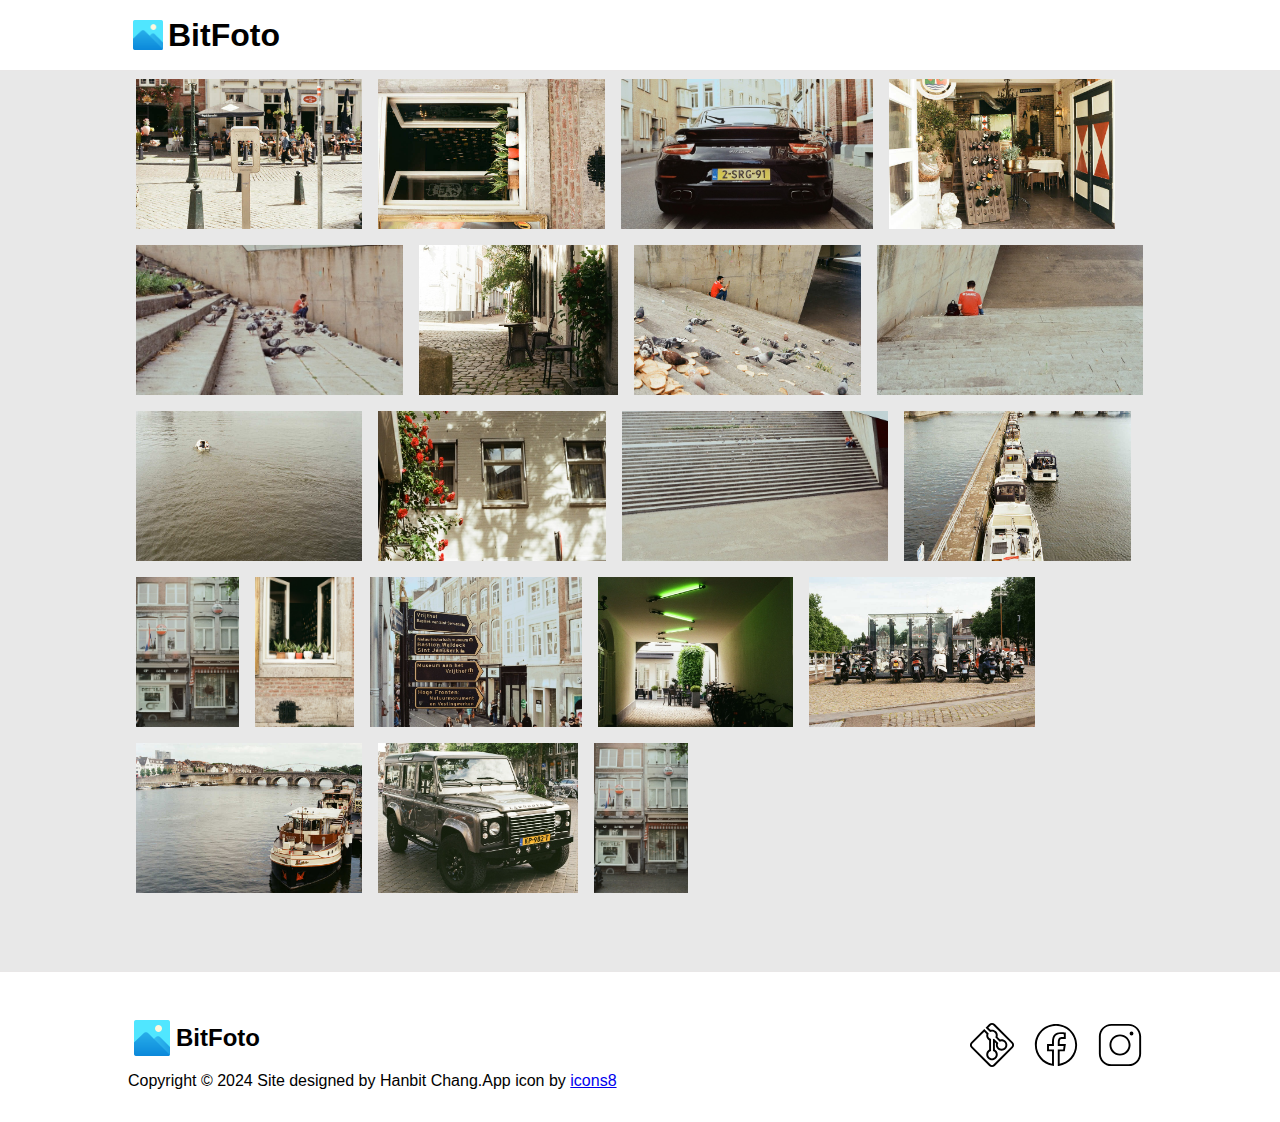
==== bitfoto/index.html @ 16c4eaa7 "Fotogalerie update" ====
<!DOCTYPE html>
<html lang="en">
  <head>
    <meta charset="UTF-8" />
    <meta name="viewport" content="width=device-width, initial-scale=1.0" />
    <script src="script.js"></script>

    <link rel="icon" href="/bitfoto/assets/icon1.png" alt="" />
    <title>BitFoto</title>
    <link rel="stylesheet" href="./style.css" />
  </head>
  <body onload="render()">
    <header w3-include-html="/bitfoto/components/header/header.html"></header>

    <section class="container">
      <div id="content" class="content"></div>
      <div id="fullscreen-bg" class="fullscreen-bg d-none">
        <div id="fullscreen-foto"></div>

        <div class="left-arrow-container" id="leftArrow"></div>

        <div class="right-arrow-container" id="rightArrow"></div>

        <div class="close-container">
          <img
            class="close-btn"
            onclick="closeFullscreen()"
            src="/bitfoto/assets/icons/icon-x-white.svg"
            alt=""
          />
        </div>
      </div>
    </section>
    <footer w3-include-html="/bitfoto/components/footer/footer.html"></footer>
    <script>
      includeHTML();
    </script>
  </body>
</html>
---- bitfoto/style.css ----
body {
  margin: 0;
  overflow-x: hidden;
  position: relative;

  font-family: "Lato", sans-serif;
}

.example::-webkit-scrollbar {
  display: none;
}

footer,
section,
header {
  padding-left: min(160px, 10%);
  padding-right: min(160px, 10%);
}

footer {
  height: 150px;
  background-color: #ffffff;
  display: flex;
  justify-content: space-between;
  align-items: center;
  border-top: 1px solid rgb(143, 135, 135, 0.2);
}

header {
  background-color: #ffffff;
  height: 70px;
  display: flex;
  justify-content: space-between;
  align-items: center;
  border-bottom: 1px solid rgb(143, 135, 135, 0.2);
}

.container {
  min-height: 100vh;
  background-color: rgb(232, 232, 232);
}

.foto-box {
  height: 150px;
  margin: 8px;
}

.foto-box:hover {
  box-shadow: 0px 2px 6px rgb(0, 0, 0, 0.5);
  cursor: pointer;
}

.fullscreen-bg {
  background-color: rgba(0, 0, 0, 0.9);
  z-index: 999;
  position: fixed;
  left: 0;
  right: 0;
  bottom: 0;
  top: 0;
  display: flex;
  flex-direction: column;
  justify-content: center;
  align-items: center;
}

.fullscreen-foto {
  width: 100%;
  min-width: 320px;
}

.left-arrow-container {
  position: absolute;
  width: 30%;
  height: 100%;
  left: 0;
  cursor: pointer;
}

.left-arrow-interface {
  display: flex;
  justify-content: center;
  align-items: center;
  width: 100%;
  height: 100%;
}

.right-arrow-container {
  position: absolute;
  width: 30%;
  height: 100%;
  right: 0;
  cursor: pointer;
}

.right-arrow-interface {
  display: flex;
  justify-content: center;
  align-items: center;
  width: 100%;
  height: 100%;
}

.left-arrow-interface:hover .left-arrow {
  display: block;
}

.right-arrow-interface:hover .right-arrow {
  display: block;
}

.close-container {
  position: absolute;
  width: 15%;
  height: 20%;
  top: 0;
  right: 0;
  cursor: pointer;
}

.close-container:hover .close-btn {
  display: block;
}

.left-arrow,
.right-arrow,
.close-btn {
  background-color: #e8e8e82d;
  width: 110px;
  cursor: pointer;
  border-radius: 50%;
  margin: 20px;
  display: none;
}

.close-btn {
  position: absolute;
  top: 10%;
  right: 10%;
}

.content {
  display: flex;
  flex-wrap: wrap;
  justify-content: flex-start;
}

.d-none {
  display: none;
}

@media screen and (max-width: 768px) {
  .left-arrow,
  .right-arrow,
  .close-btn {
    display: block;
    width: 40px;
    background-color: #2b2b2bdc;
  }

  .foto-box {
    height: 80px;
    margin: 6px;
  }
}

@media screen and (max-width: 480px) {
  .left-arrow,
  .right-arrow,
  .close-btn {
    display: block;
    width: 20px;
    background-color: #2b2b2bdc;
  }

  .foto-box {
    height: 60px;
    margin: 2px;
  }
}
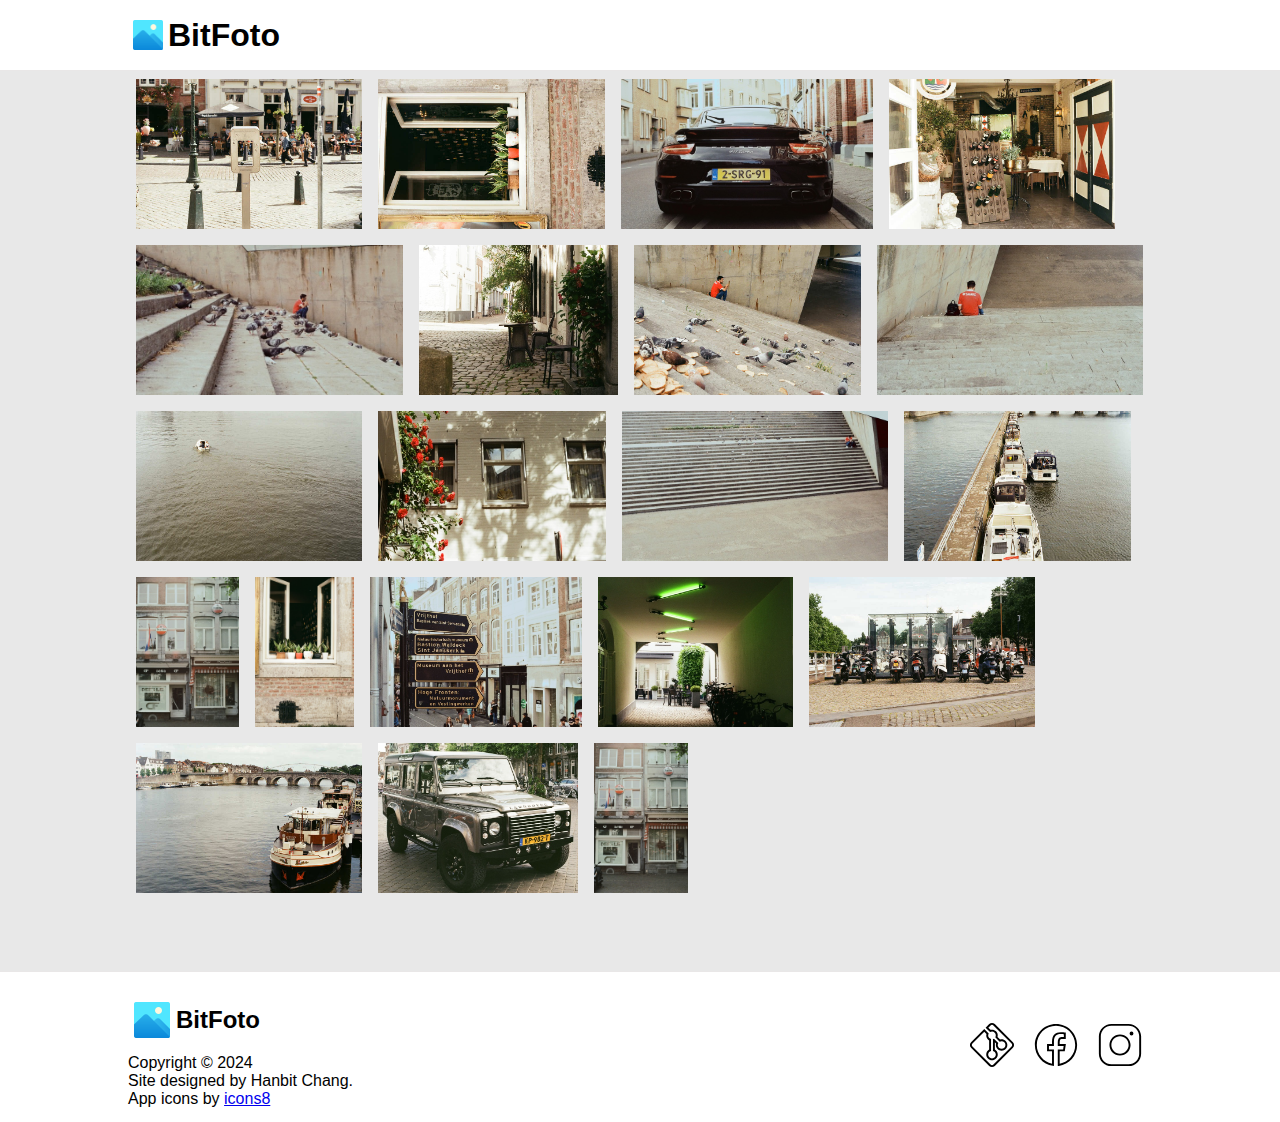
==== commit 83c6a1f5: "Fotogalerie ui design update" ====
--- a/bitfoto/index.html
+++ b/bitfoto/index.html
@@ -17,14 +17,14 @@
       <div id="fullscreen-bg" class="fullscreen-bg d-none">
         <div id="fullscreen-foto"></div>
 
-        <div class="left-arrow-container" id="leftArrow"></div>
+        <div class="left-arrow-container no-select" id="leftArrow"></div>
 
-        <div class="right-arrow-container" id="rightArrow"></div>
+        <div class="right-arrow-container no-select" id="rightArrow"></div>
 
-        <div class="close-container">
+        <div class="close-container no-select">
           <img
-            class="close-btn"
-            onclick="closeFullscreen()"
+            class="close-btn no-select"
+            onclick="closeFullScreen()"
             src="/bitfoto/assets/icons/icon-x-white.svg"
             alt=""
           />
--- a/bitfoto/style.css
+++ b/bitfoto/style.css
@@ -122,6 +122,20 @@
   display: block;
 }
 
+.no-select {
+  -webkit-tap-highlight-color: transparent;
+  -webkit-touch-callout: none;
+  -webkit-user-select: none;
+  -khtml-user-select: none;
+  -moz-user-select: none;
+  -ms-user-select: none;
+  user-select: none;
+}
+
+.no-select:focus {
+  outline: none !important;
+}
+
 .left-arrow,
 .right-arrow,
 .close-btn {
@@ -133,6 +147,12 @@
   display: none;
 }
 
+.left-arrow:active,
+.right-arrow:active,
+.close-btn:active {
+  background-color: #ffffff80;
+}
+
 .close-btn {
   position: absolute;
   top: 10%;
@@ -149,7 +169,43 @@
   display: none;
 }
 
-@media screen and (max-width: 768px) {
+@media screen and (max-width: 1024px) {
+  footer,
+  section,
+  header {
+    padding-left: min(160px, 3%);
+    padding-right: min(160px, 3%);
+  }
+
+  .left-arrow,
+  .right-arrow,
+  .close-btn {
+    display: block;
+    width: 60px;
+    background-color: #2b2b2bdc;
+  }
+
+  .foto-box {
+    margin: 6px;
+  }
+
+  .left-arrow-interface {
+    justify-content: flex-start;
+  }
+
+  .right-arrow-interface {
+    justify-content: flex-end;
+  }
+}
+
+@media screen and (max-width: 480px) {
+  footer,
+  section,
+  header {
+    padding-left: min(160px, 1%);
+    padding-right: min(160px, 1%);
+  }
+
   .left-arrow,
   .right-arrow,
   .close-btn {
@@ -160,21 +216,6 @@
 
   .foto-box {
     height: 80px;
-    margin: 6px;
-  }
-}
-
-@media screen and (max-width: 480px) {
-  .left-arrow,
-  .right-arrow,
-  .close-btn {
-    display: block;
-    width: 20px;
-    background-color: #2b2b2bdc;
-  }
-
-  .foto-box {
-    height: 60px;
     margin: 2px;
   }
 }
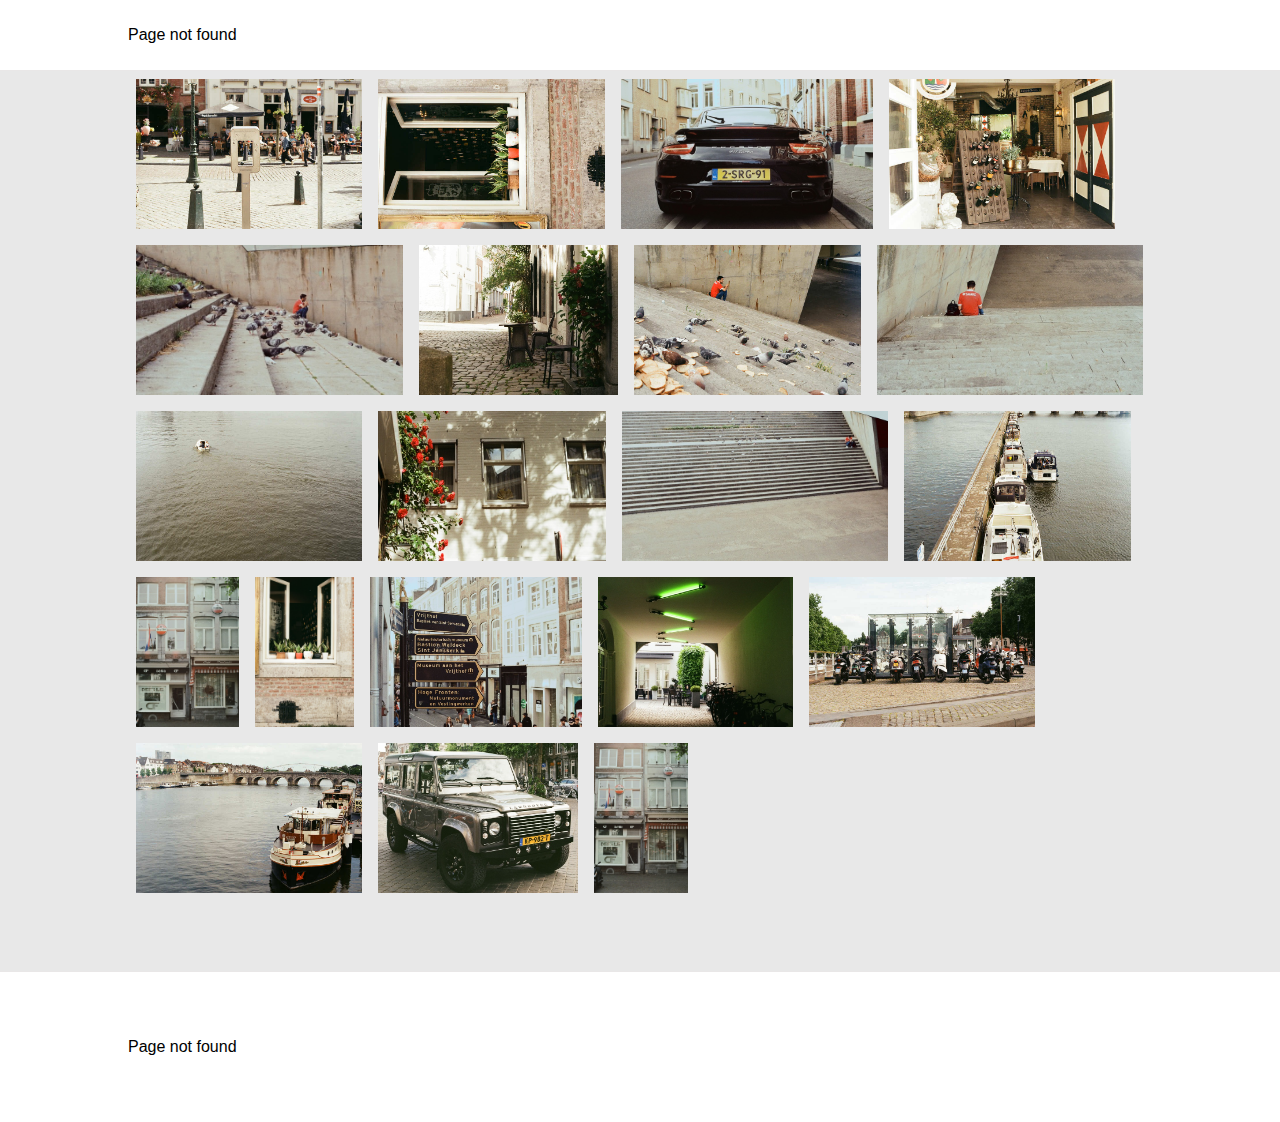
==== commit 6417d74d: "link update" ====
--- a/bitfoto/index.html
+++ b/bitfoto/index.html
@@ -5,12 +5,12 @@
     <meta name="viewport" content="width=device-width, initial-scale=1.0" />
     <script src="script.js"></script>
 
-    <link rel="icon" href="/bitfoto/assets/icon1.png" alt="" />
+    <link rel="icon" href="/assets/icon1.png" alt="" />
     <title>BitFoto</title>
     <link rel="stylesheet" href="./style.css" />
   </head>
   <body onload="render()">
-    <header w3-include-html="/bitfoto/components/header/header.html"></header>
+    <header w3-include-html="/components/header/header.html"></header>
 
     <section class="container">
       <div id="content" class="content"></div>
@@ -22,16 +22,11 @@
         <div class="right-arrow-container no-select" id="rightArrow"></div>
 
         <div class="close-container no-select">
-          <img
-            class="close-btn no-select"
-            onclick="closeFullScreen()"
-            src="/bitfoto/assets/icons/icon-x-white.svg"
-            alt=""
-          />
+          <img class="close-btn no-select" onclick="closeFullScreen()" src="/assets/icons/icon-x-white.svg" alt="" />
         </div>
       </div>
     </section>
-    <footer w3-include-html="/bitfoto/components/footer/footer.html"></footer>
+    <footer w3-include-html="/components/footer/footer.html"></footer>
     <script>
       includeHTML();
     </script>
